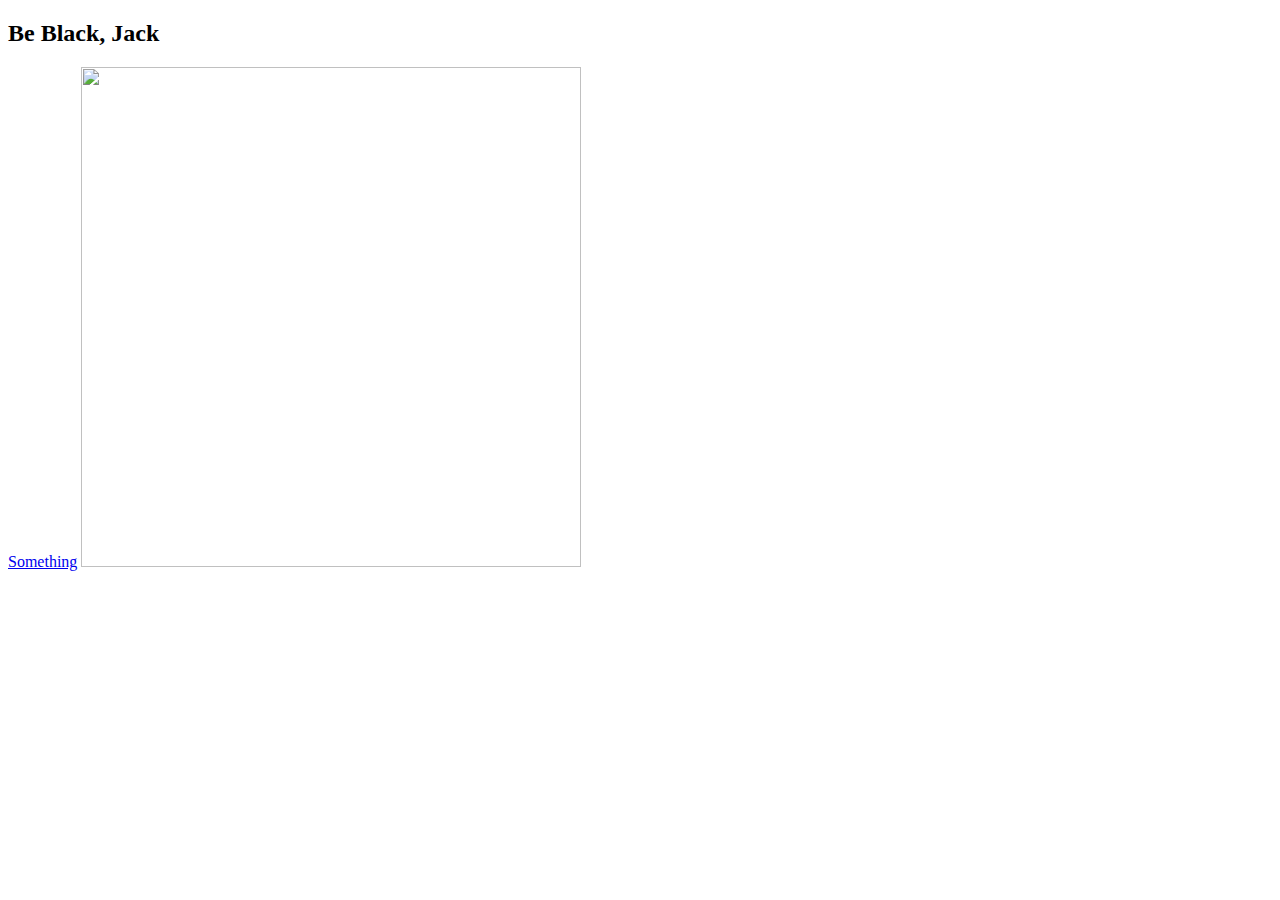
==== index.html @ d140a676 "Lets try again" ====
<!DOCTYPE html>
<html>
  <head>
    <meta charset="utf-8">
    <title>BlackJack!</title>
  <script src="http://ajax.googleapis.com/ajax/libs/jquery/1.11.0/jquery.min.js"></script>
  </head>
  <body>

    <script>

function Hand(){
	var the_hand=[];
	
	the_hand.push(deal());
	the_hand.push(deal());
	
	this.score=function(){
		var aces=new Array
		
		hand_value=0;
		for(var i in the_hand){
			temp=the_hand[i].getValue();
			
			if(temp===11) {aces.push(true);}
			hand_value+=temp
		}
		while(hand_value>21 && aces.length>0){
			aces.pop();
			hand_value-=10;
		}
		return hand_value;
	};
	
	this.getHand=function(){
		return (the_hand);
	};
	
	this.hitHand=function(){
		the_hand.push(deal());
	}
	
	this.printHand=function(){
		
		for(var i in the_hand){
				num=the_hand[i].getNumber();
				
				switch(true){
					case (num===1):
					console.log("Ace");
					break;
					case (num>=2 && num<=10):
					console.log(num);
					break;
					case (num===11):
					console.log("Jack");
					break;
					case (num===12):
					console.log("Queen");
					break;
					case (num===13):
					console.log("King");
					break;
					default:
					alert("Whats going on?");
				}
		
			switch (the_hand[i].getSuit()){
				case 1:
				console.log ("Spades");
				break;
				case 2:
				console.log ("Hearts");
				break;
				case 3:
				console.log ("Diamonds");
				break;
				case 4:
				console.log ("Clubs");
				break;
				}
	
		}
	}
	
}
	function Card(suit,number) {
	var suit=suit;
	var number=number;
			
		this.getSuit=function(){
			return suit;
		};
		
		this.getNumber=function(){
			return number;
			
		};

		this.getValue=function(){
			
			if (number>10)  {
				return (10);
				
			}
			else if (number===1){
			  return 11;
			}
			else return number;
		}
		
}

var deal=function(){
	var random_suit=Math.floor((Math.random()*4)+1);
	var random_number=Math.floor((Math.random()*13)+1);
	return new Card(random_suit,random_number);
}

var dealerPlay=function(){
	dealerHand=new Hand();
	while(dealerHand.score()<17){
		dealerHand.hitHand();
	}


return (dealerHand);
}

var playerPlay=function(){
	playerHand=new Hand();
	var answer=true;

	
	while (answer===true){
		answer=confirm(playerHand.score());
		if(answer===true){
			playerHand.hitHand();
		}
	}
return (playerHand);

}


var declareWinner=function(dealerHand,playerHand){
	
//First the dealer
	console.log("The dealer hand is: ")
	dealerHand.printHand();
	dealerScore= dealerHand.score();
	console.log("And score is : "+dealerScore);
	
	
//Now the player
	console.log("Your hand is: ")
	playerHand.printHand();
	playerScore=playerHand.score();
	console.log("Your score is : "+ playerScore);	

if(playerScore>21){
	console.log ("You Bust, House Wins :(");
	return -1;
	}
else if (dealerScore>21){
	console.log ("Dealer Busts, You Win!! :)");
	return 1;
	}
	
else if (playerScore===dealerScore){
	console.log("Push - Keep the money you filthy animal!");
	return 0;
	}
	
	else {
		playerScore = 21 - playerScore;
		dealerScore = 21 - dealerScore;
		var result = (playerScore<dealerScore)? true: false;
		
		if(result){
			console.log("You Win");
		}
		else
		{
			console.log("You Lose!")
		}
	}return;
}

var playBlackjack=function(){
	dealerHand=dealerPlay();
	playerHand=playerPlay();

	declareWinner(dealerHand,playerHand);
	}

$(document).ready(function(){

playBlackjack();
});



</script>

	    <h2>Be Black, Jack</h2>
	<a href="https://neil.github.io/blackJack/blackJack/something.html"> Something</a>
	<img src="../blackjack/tree/gh-pages/Cards/ah.svg" height="500" width="500">
	</body>
	</html>
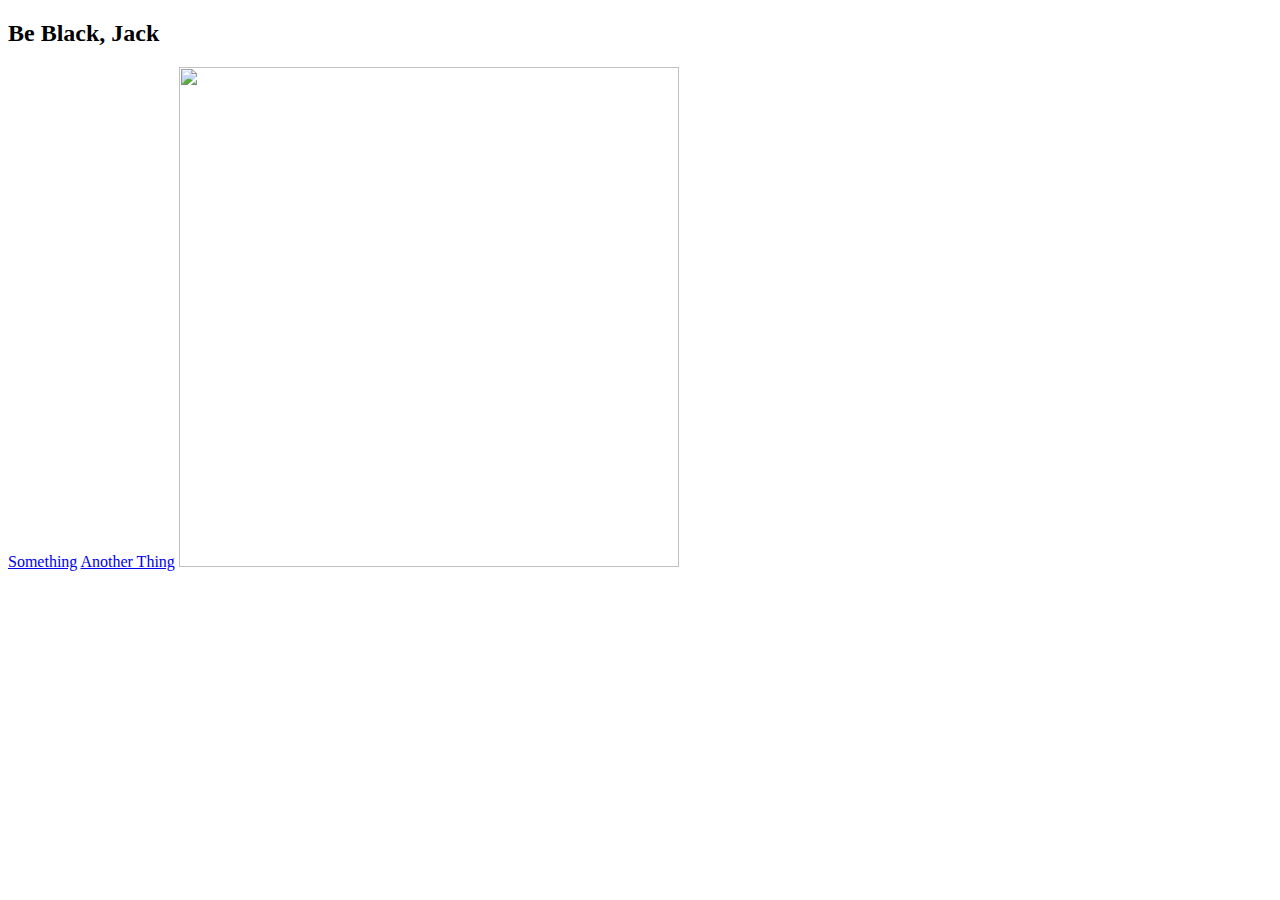
==== commit b63f2402: "Update index.html" ====
--- a/index.html
+++ b/index.html
@@ -204,7 +204,9 @@
 </script>
 
 	    <h2>Be Black, Jack</h2>
-	<a href="https://neil.github.io/blackJack/blackJack/something.html"> Something</a>
+	<a href="https://neiljp.github.io/blackJack/something.html"> Something</a>
+	
+	<a href="../blackJack/something.html"> Another Thing</a>
 	<img src="../blackjack/tree/gh-pages/Cards/ah.svg" height="500" width="500">
 	</body>
 	</html>
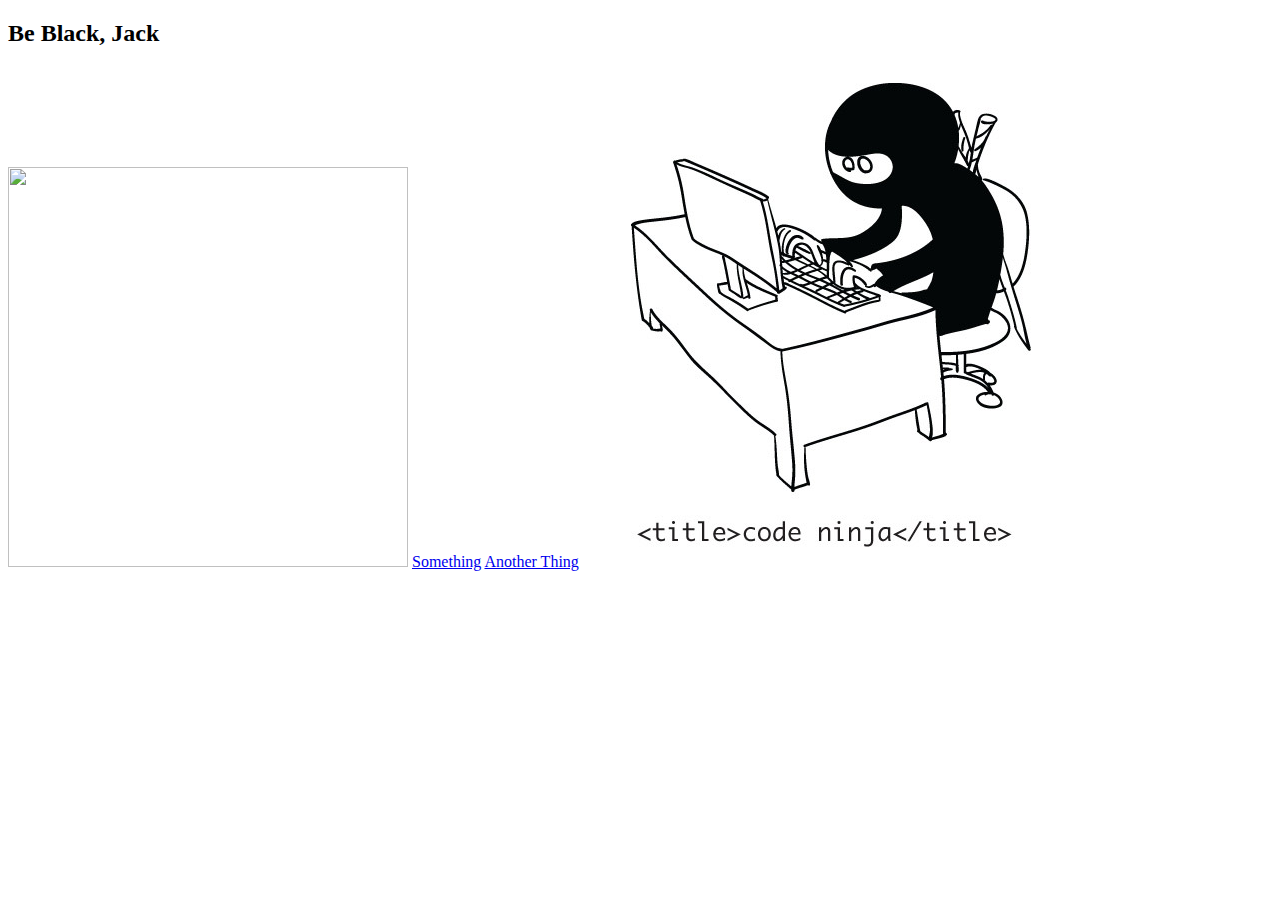
==== commit 6616d78d: "Update index.html" ====
--- a/index.html
+++ b/index.html
@@ -204,9 +204,10 @@
 </script>
 
 	    <h2>Be Black, Jack</h2>
+	    <img src="https://neiljp.github.io/blackJack/Cards/blackjack.jpg" height="400" width="400">
 	<a href="https://neiljp.github.io/blackJack/something.html"> Something</a>
 	
-	<a href="../blackJack/something.html"> Another Thing</a>
-	<img src="../blackjack/tree/gh-pages/Cards/ah.svg" height="500" width="500">
+	<a href="/something.html"> Another Thing</a>
+	<img src="https://neiljp.github.io/blackJack/code-ninja.jpg" height="500" width="500">
 	</body>
 	</html>
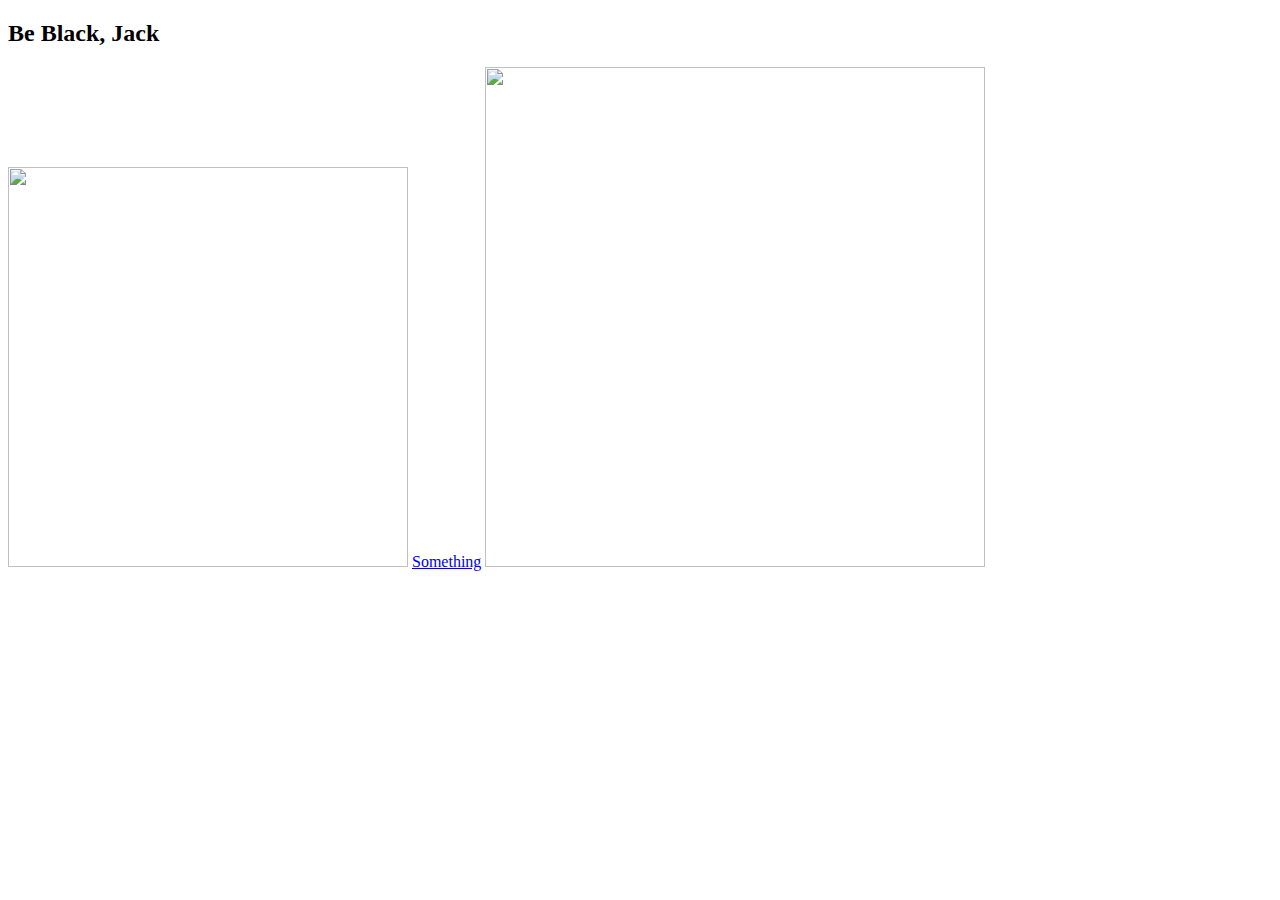
==== commit d9b38591: "Update index.html" ====
--- a/index.html
+++ b/index.html
@@ -207,7 +207,6 @@
 	    <img src="https://neiljp.github.io/blackJack/Cards/blackjack.jpg" height="400" width="400">
 	<a href="https://neiljp.github.io/blackJack/something.html"> Something</a>
 	
-	<a href="/something.html"> Another Thing</a>
-	<img src="https://neiljp.github.io/blackJack/code-ninja.jpg" height="500" width="500">
+	<img src="https://neiljp.github.io/blackJack/ninja.png" height="500" width="500">
 	</body>
 	</html>
